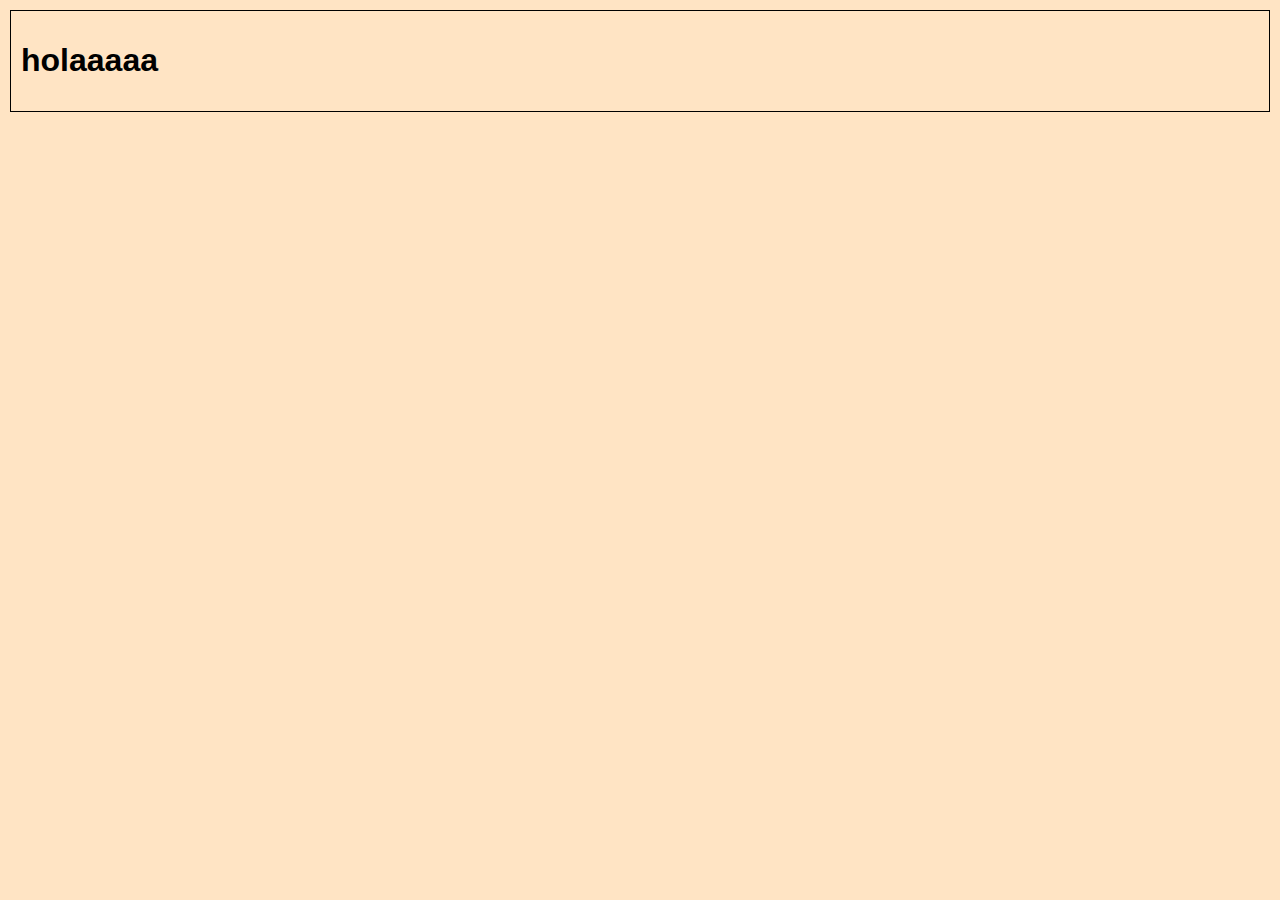
==== index.html @ 452d4fbc "First commit" ====
<!DOCTYPE html>
<html lang="en">
<head>
    <meta charset="UTF-8">
    <meta name="viewport" content="width=device-width, initial-scale=1.0">
    <title>Document</title>
    <link rel="stylesheet" href="css/index.css">
</head>
<body>
    <h1>holaaaaa</h1>
</body>
</html>
---- css/index.css ----
body{
    background-color: bisque;
    border-top: 1px solid black;
    border-bottom: 1px solid black;
    border-left: 1px solid black;
    border-right: 1px solid black;
    padding: 10px;
    margin: 10px;
    font-family: Arial, sans-serif;
    font-size: 16px;
    color: black;       
  
}
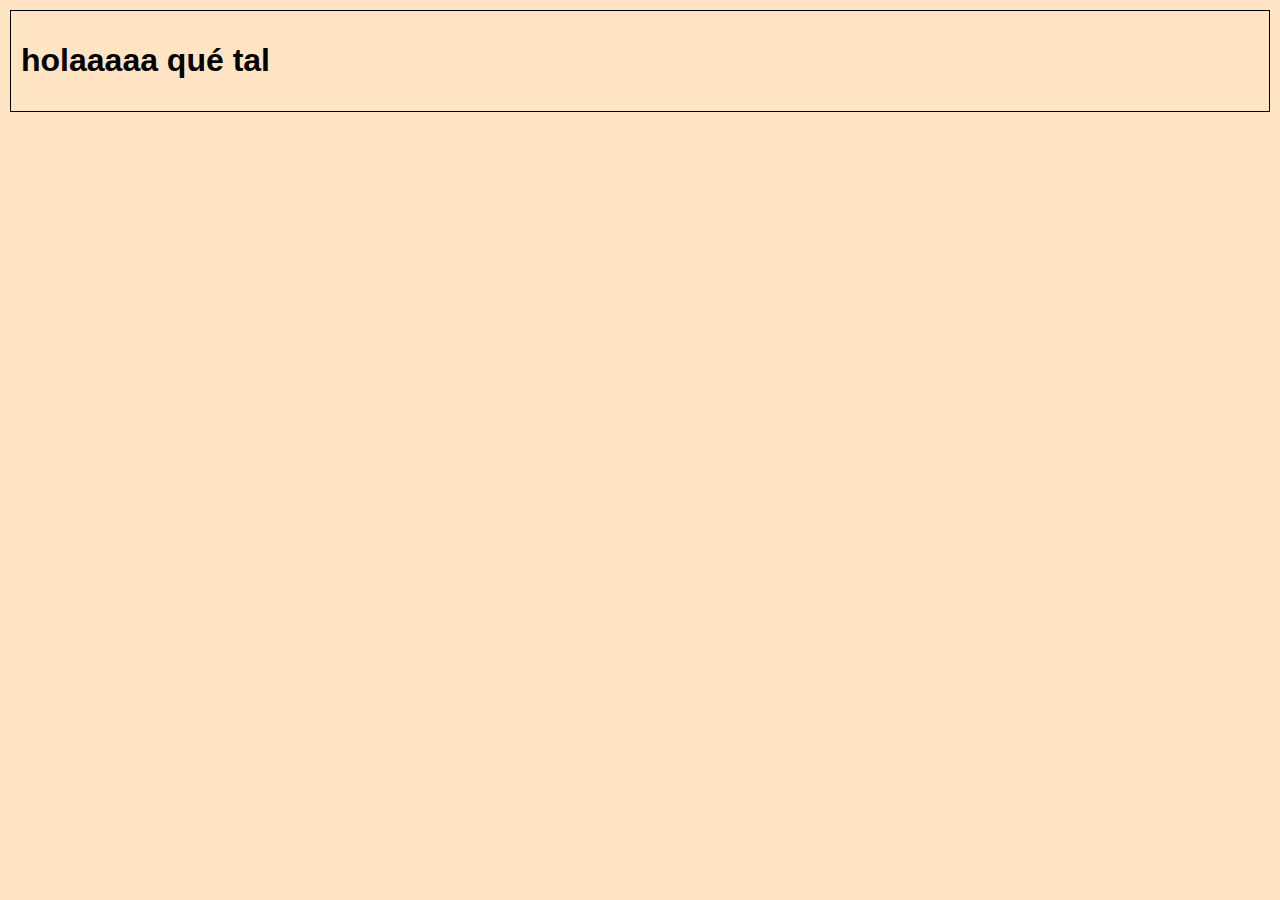
==== commit e92ea464: "Un cambio" ====
--- a/index.html
+++ b/index.html
@@ -7,6 +7,6 @@
     <link rel="stylesheet" href="css/index.css">
 </head>
 <body>
-    <h1>holaaaaa</h1>
+    <h1>holaaaaa qué tal</h1>
 </body>
 </html>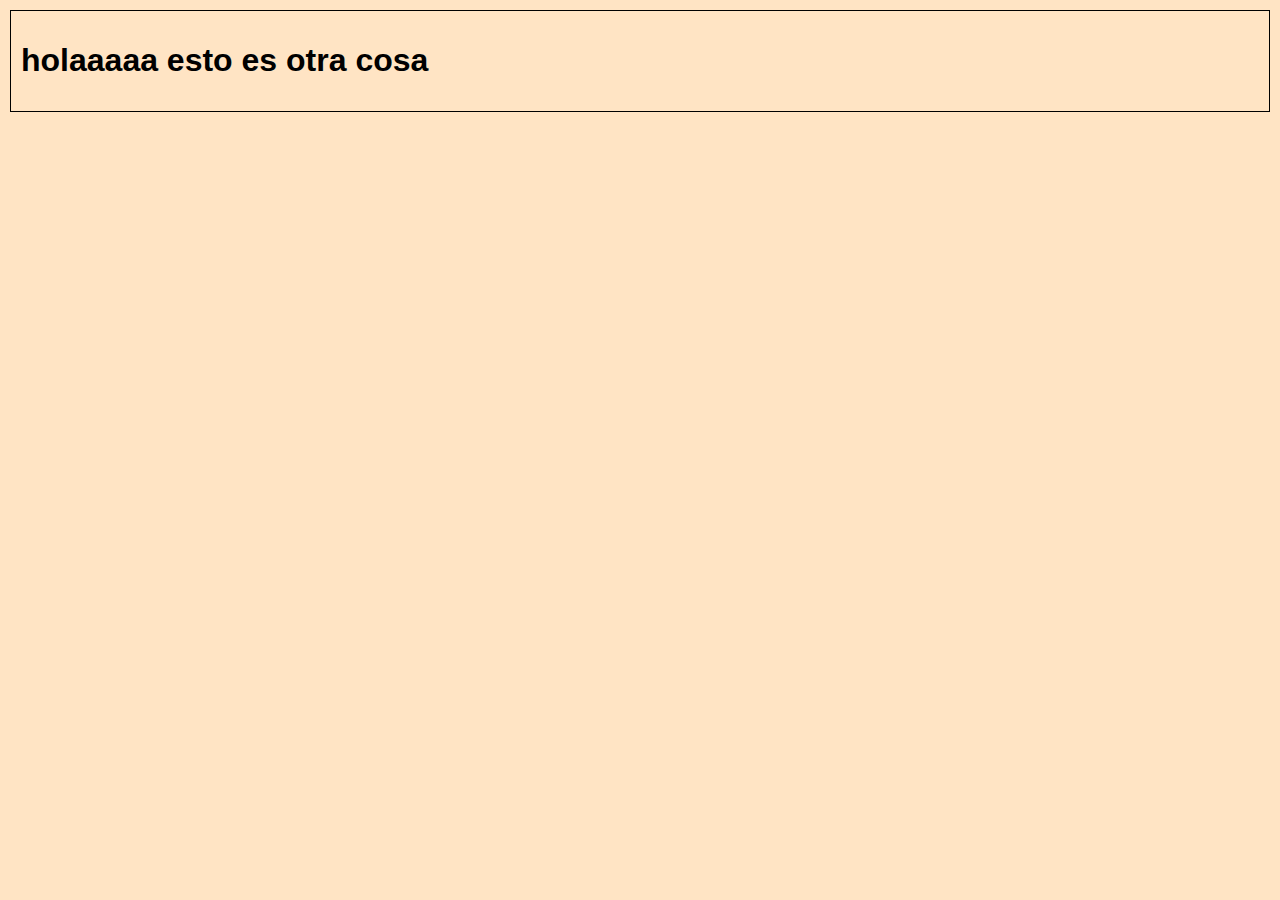
==== commit 2f9f51a3: "Cambio de H1 distinto de develop" ====
--- a/index.html
+++ b/index.html
@@ -7,6 +7,6 @@
     <link rel="stylesheet" href="css/index.css">
 </head>
 <body>
-    <h1>holaaaaa qué tal</h1>
+    <h1>holaaaaa esto es otra cosa</h1>
 </body>
 </html>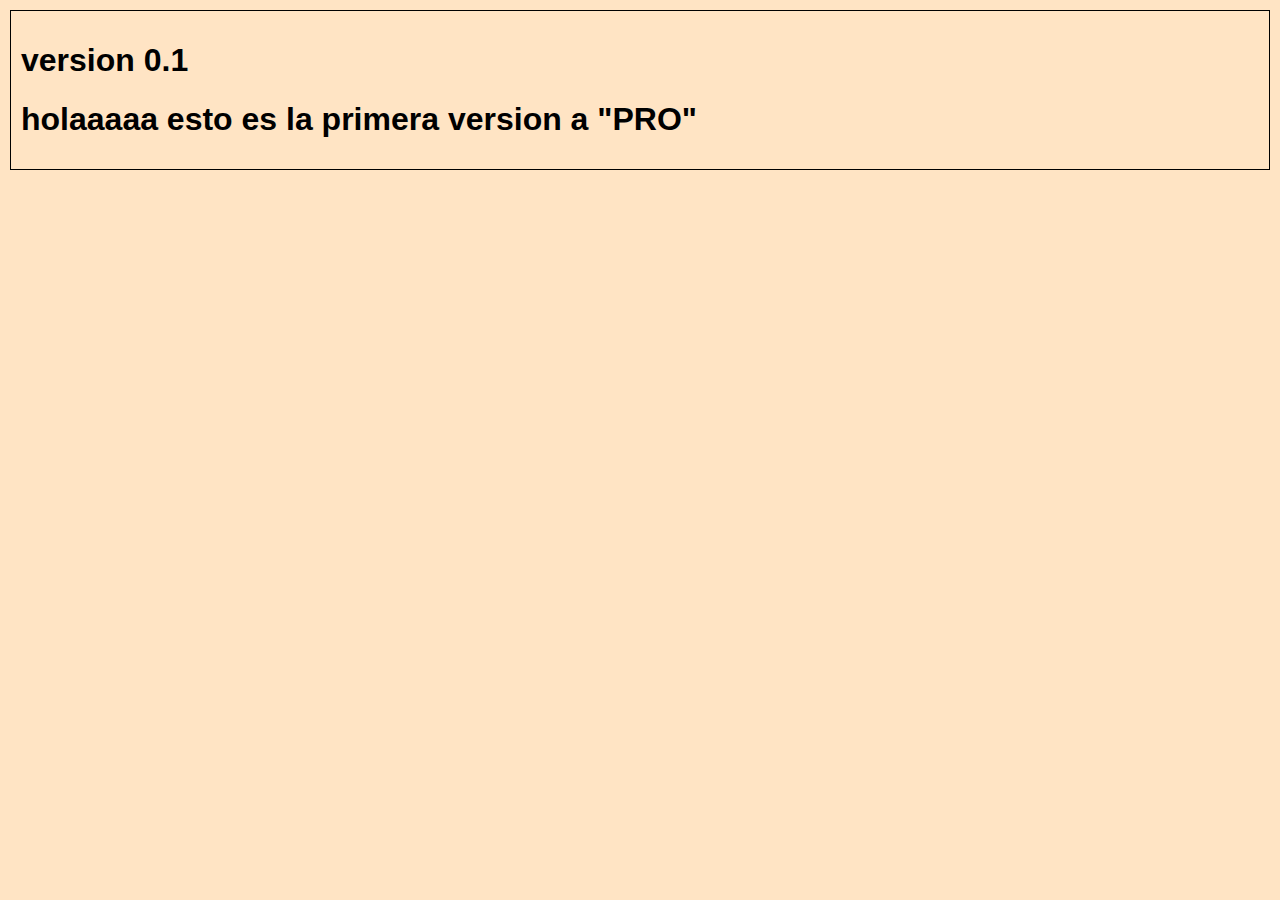
==== commit 4cc74bd3: "version 0.1" ====
--- a/index.html
+++ b/index.html
@@ -7,6 +7,7 @@
     <link rel="stylesheet" href="css/index.css">
 </head>
 <body>
-    <h1>holaaaaa esto es otra cosa</h1>
+    <h1>version 0.1</h1>
+    <h1>holaaaaa esto es la primera version a "PRO"</h1>
 </body>
 </html>